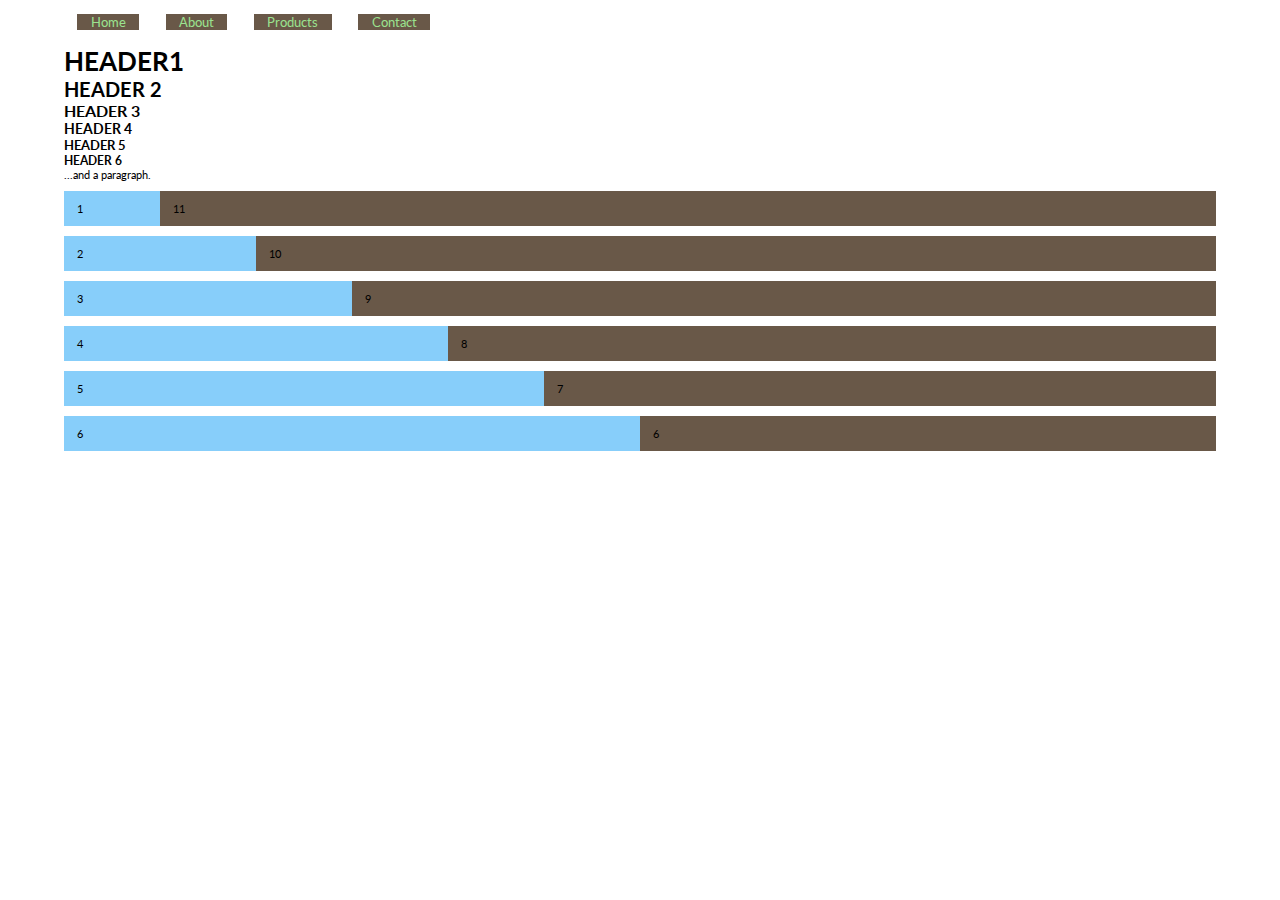
==== v1.2/index.html @ eed55770 "Templar v1.2" ====
<!--
    Copyrights reserved by Antonio Figueroa          January 25, 2014

    Project: Templar v1.1                                Client: Self
-->
<!DOCTYPE html>
<html>
<head>
    <title>Templar v1.1</title>
    <!---------------------------Stylesheets--------------------------->
    <link rel="stylesheet" href="css/styles.css" type="text/css">
    <!----------------------------------------------------------------->

    <!---------------------------Font Styles--------------------------->
    <!--Name: "Lato" src=http://www.google.com/fonts#QuickUsePlace:quickUse/Family:Lato:400,300,100,700,900-->
    <link href='http://fonts.googleapis.com/css?family=Lato:400,700,300' rel='stylesheet' type='text/css'>
    <!----------------------------------------------------------------->
</head>
<body>
    <div class="wrapper">
        <div class="row">
            <nav>
                <ul>
                    <li><a href="#">Home</a></li>
                    <li><a href="#">About</a></li>
                    <li><a href="#">Products</a></li>
                    <li><a href="#">Contact</a></li>
                </ul>
            </nav>
        </div>
        <div class="row">
            <h1>Header1</h1>
            <h2>Header 2</h2>
            <h3>Header 3</h3>
            <h4>Header 4</h4>
            <h5>Header 5</h5>
            <h6>Header 6</h6>
            <p>...and a paragraph.</p>
        </div>

        <div class="row">
            <div class="one column">
                <p>1</p>
            </div>
            <div class="eleven columns">
                <p>11</p>
            </div>
        </div>
        <div class="row">
            <div class="two columns">
                <p>2</p>
            </div>
            <div class="ten columns">
                <p>10</p>
            </div>
        </div>
        <div class="row">
            <div class="three columns">
                <p>3</p>
            </div>
            <div class="nine columns">
                <p>9</p>
            </div>
        </div>
        <div class="row">
            <div class="four columns">
                <p>4</p>
            </div>
            <div class="eight columns">
                <p>8</p>
            </div>
        </div>
        <div class="row">
            <div class="five columns">
                <p>5</p>
            </div>
            <div class="seven columns">
                <p>7</p>
            </div>
        </div>
        <div class="row">
            <div class="six columns">
                <p>6</p>
            </div>
            <div class="six columns">
                <p>6</p>
            </div>
        </div>
    </div>
</body>
</html>
---- v1.2/css/styles.css ----
/*================Metadata-==================*/
/*===========================================*/
/*------------Project Details----------------*/
/*
  -------------------------------------------
    Date: January 25, 2014

    Created by: Antonio Figueroa
    Email: figueroawebdesigns@gmail.com
    Phone: 787-209-1421

    Project Name: Templar v1.
    Client Name: Self
    Email: n/a
    Phone: n/a
    -------------------------------------------
*/
/*-------------------------------------------*/

/*-------------Color Palette-----------------*/
/*
    Medium brown = #695848
    Minty green = #9BE38F
*/
/*-------------------------------------------*/
/*===========================================*/

/*==============Basic Styling================*/
/*===========================================*/

/*-----------------Global--------------------*/
/*-------------------------------------------*/
*{
    margin:0;
    padding: 0;
    text-decoration: none;
    list-style: none;
}
body{
    font-size: 10px;
}
h1, h2, h3, h4, h5, h6, p, a, li,label, input{
    font-family: 'Lato', sans-serif;
}
h1, h2, h3, h4, h5, h6{
    text-transform: uppercase;
}
img{
    max-width: 100%;
}
/*-------------------------------------------*/

/*----------------Navigation-----------------*/
/*-------------------------------------------*/

nav ul li{
    float:left;
    padding: 0 0.83333rem;

    text-align: center;
    color: #9BE38F;
}
nav ul li a{
    font-size: 1.3em;
    min-height: 25px;
    line-height: 25px;
    background-color: #695848;
    color: #9BE38F;
    padding-left: 0.83333rem;
    padding-right: 0.83333rem;

}
nav ul li a:hover{
    background-color:#9BE38F;
    color: #695848;
}
nav ul li a:visited{
    color: inherit;
}
/*-------------------------------------------*/

/*------------------Fonts--------------------*/
/*-------------------------------------------*/
h1{
    font-size: 2.6em; /*26px*/
}
h2{
    font-size: 2em; /*20px*/
}
h3{
    font-size: 1.6em; /*16px*/
}
h4{
    font-size: 1.4em; /*14px*/
}
h5{
    font-size: 1.3em; /*13px*/
}
h6{
    font-size: 1.2em; /*12px*/
}
p{
    font-size: 1.1em; /*26px*/
}
a{
    font-size: 1.1em; /*26px*/
}
/*-------------------------------------------*/

/*----------------Containers-----------------*/
/*-------------------------------------------*/
.wrapper{
    width: 90%;
    margin: 0 auto;
    position: relative;
}
.row{
    clear:both;
    width: auto;
    margin: 10px auto;
    overflow: hidden;
}

.row .row {
    width: auto;
    /*margin:  0 -0.9375rem;*/
    max-width: none;
}
/*-------------------------------------------*/

/*------------------Columns------------------*/
/*-------------------------------------------*/
.one{
    width: 8.3333%;
}
.two{
    width: 16.6667%;
}
.three{
    width: 25%;
}
.four{
    width: 33.3333%;
}
.five{
    width: 41.6667%;
}
.six{
    width: 50%;
}
.seven{
    width: 58.3333%;
}
.eight{
    width: 66.6667%;
}
.nine{
    width: 75%;
}
.ten{
    width: 83.3333%;
}
.eleven{
    width: 91.6667%;
}
.twelve{
     width: 100%;
 }
.column, .columns{
    position: relative;
    float: left;
    min-height: 35px;
    line-height: 35px;
    display: block;

    /*Grid color*/
    background-color: lightskyblue;
}
.column:nth-child(2), .columns:nth-child(2){
    background-color: #695848;
}
.row .column *, .row .columns *{
    padding-left: 0.83333rem;
    padding-right: 0.83333rem;
}
/*-------------------------------------------*/
/*===========================================*/

/*==============Media Queries================*/
/*===========================================*/

/* Tablet Portrait size to standards 960px (devices and browsers) */
@media screen and (min-width: 768px) and (max-width: 959px){}

/* Mobile Landscape to tablet portrait (devices and browsers) */
@media screen and (min-width: 480px) and (max-width: 767px){}

/* Mobile Portrait Size to Mobile Landscape Size (devices and browsers)*/
@media screen and  (max-width: 479px){
    /*Containers*/
    .wrapper{
        width: 100%;
    }
    /*Navigation*/
    nav ul li{
        float: none;
        width: 100%;
        padding: 0;
        min-height: 44px;
        line-height: 44px;
    }
    nav ul li a{
        width: 100%;
        text-align: center;
        min-height: 45px;
        line-height: 45px;
        padding: 14px 48%;
    }
    /*Fonts*/
    h1,h2,h3,h4,h5,h6,p{
        text-align: center;
        margin: 0 auto;
    }
    /*Columns*/
    .column, .columns{
        width: 100%;
    }
}
/*===========================================*/
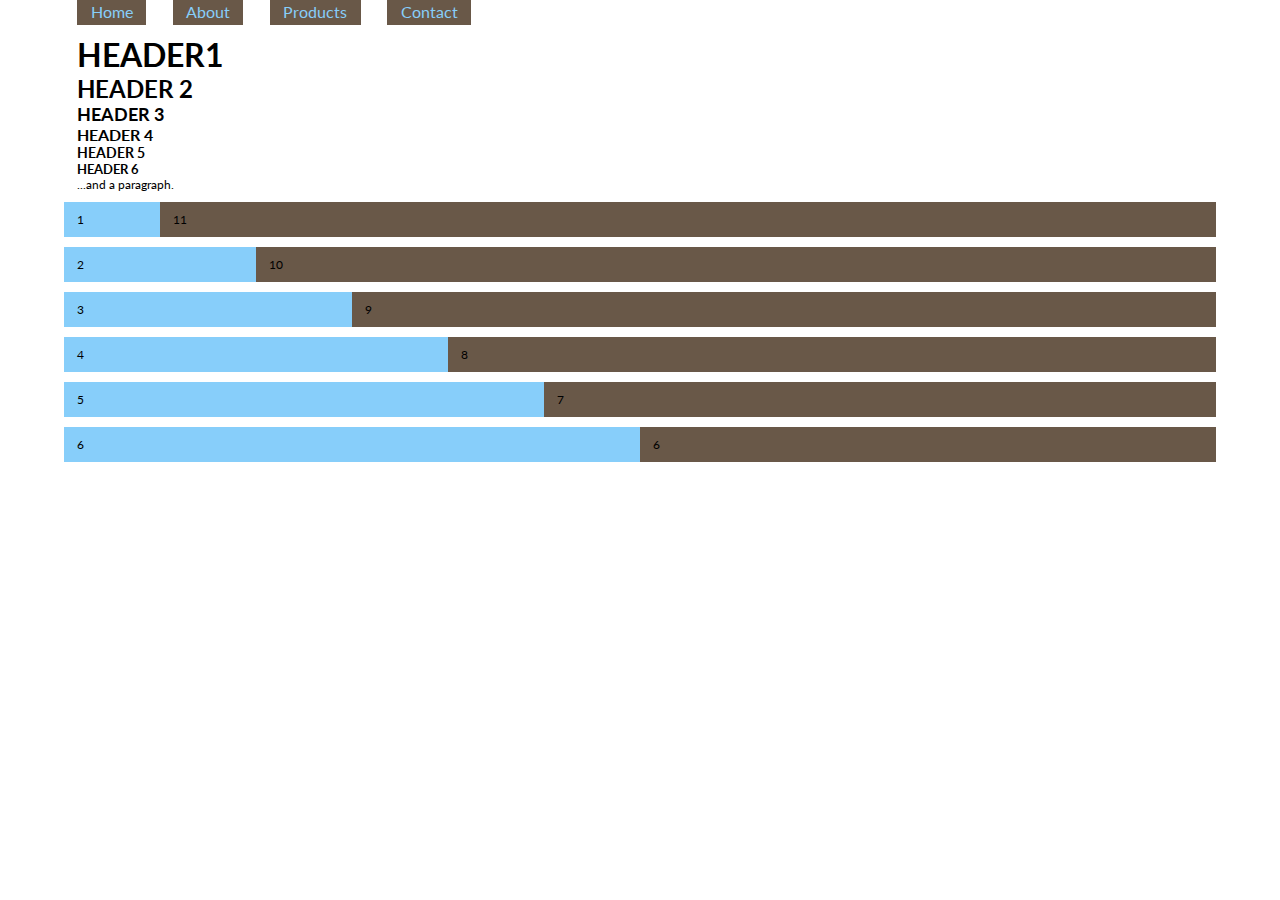
==== commit 94d2b159: "Templar v1.2" ====
--- a/v1.2/index.html
+++ b/v1.2/index.html
@@ -1,12 +1,12 @@
 <!--
     Copyrights reserved by Antonio Figueroa          January 25, 2014
 
-    Project: Templar v1.1                                Client: Self
+    Project: Templar v1.2                                Client: Self
 -->
 <!DOCTYPE html>
 <html>
 <head>
-    <title>Templar v1.1</title>
+    <title>Templar v1.2</title>
     <!---------------------------Stylesheets--------------------------->
     <link rel="stylesheet" href="css/styles.css" type="text/css">
     <!----------------------------------------------------------------->
@@ -21,10 +21,10 @@
         <div class="row">
             <nav>
                 <ul>
-                    <li><a href="#">Home</a></li>
-                    <li><a href="#">About</a></li>
-                    <li><a href="#">Products</a></li>
-                    <li><a href="#">Contact</a></li>
+                    <li><a href="#"><p>Home</p></a></li>
+                    <li><a href="#"><p>About</p></a></li>
+                    <li><a href="#"><p>Products</p></a></li>
+                    <li><a href="#"><p>Contact</p></a></li>
                 </ul>
             </nav>
         </div>
--- a/v1.2/css/styles.css
+++ b/v1.2/css/styles.css
@@ -9,7 +9,7 @@
     Email: figueroawebdesigns@gmail.com
     Phone: 787-209-1421
 
-    Project Name: Templar v1.
+    Project Name: Templar v1.2
     Client Name: Self
     Email: n/a
     Phone: n/a
@@ -20,7 +20,7 @@
 /*-------------Color Palette-----------------*/
 /*
     Medium brown = #695848
-    Minty green = #9BE38F
+    Light sky blue = lightskyblue
 */
 /*-------------------------------------------*/
 /*===========================================*/
@@ -36,12 +36,20 @@
     text-decoration: none;
     list-style: none;
 }
+.row .column *, .row .columns *{
+    padding-left: 0.83333rem;
+    padding-right: 0.83333rem;
+}
 body{
     font-size: 10px;
 }
 h1, h2, h3, h4, h5, h6, p, a, li,label, input{
     font-family: 'Lato', sans-serif;
 }
+h1, h2, h3, h4, h5, h6, p, label, input{
+    padding-left: 0.83333rem;
+    padding-right: 0.83333rem;
+}
 h1, h2, h3, h4, h5, h6{
     text-transform: uppercase;
 }
@@ -52,62 +60,77 @@
 
 /*----------------Navigation-----------------*/
 /*-------------------------------------------*/
-
 nav ul li{
     float:left;
     padding: 0 0.83333rem;
-
     text-align: center;
-    color: #9BE38F;
 }
 nav ul li a{
-    font-size: 1.3em;
     min-height: 25px;
     line-height: 25px;
+}
+nav ul li a p{
+    font-size: 1.3em;
     background-color: #695848;
-    color: #9BE38F;
+    color: lightskyblue;
     padding-left: 0.83333rem;
     padding-right: 0.83333rem;
-
-}
-nav ul li a:hover{
-    background-color:#9BE38F;
+}
+nav ul li a p:hover{
+    background-color:lightskyblue;
     color: #695848;
 }
 nav ul li a:visited{
     color: inherit;
 }
+/*nav ul li{*/
+    /*float: none;*/
+    /*width: 100%;*/
+    /*padding: 0;*/
+/*}*/
+/*nav ul li a{*/
+    /*width: 100%;*/
+    /*text-align: center;*/
+    /*min-height: 45px;*/
+    /*line-height: 45px;*/
+/*}*/
+/*nav ul li a p{*/
+    /*width: 100%;*/
+    /*text-align: center;*/
+    /*min-height: 45px;*/
+    /*line-height: 45px;*/
+/*}*/
 /*-------------------------------------------*/
 
 /*------------------Fonts--------------------*/
 /*-------------------------------------------*/
 h1{
-    font-size: 2.6em; /*26px*/
+    font-size: 3.2em; /*26px*/
 }
 h2{
-    font-size: 2em; /*20px*/
+    font-size: 2.4em; /*20px*/
 }
 h3{
-    font-size: 1.6em; /*16px*/
+    font-size: 1.8em; /*16px*/
 }
 h4{
-    font-size: 1.4em; /*14px*/
+    font-size: 1.6em; /*14px*/
 }
 h5{
-    font-size: 1.3em; /*13px*/
+    font-size: 1.4em; /*13px*/
 }
 h6{
-    font-size: 1.2em; /*12px*/
+    font-size: 1.3em; /*12px*/
 }
 p{
-    font-size: 1.1em; /*26px*/
+    font-size: 1.2em; /*26px*/
 }
 a{
-    font-size: 1.1em; /*26px*/
-}
-/*-------------------------------------------*/
-
-/*----------------Containers-----------------*/
+    font-size: 1.2em; /*26px*/
+}
+/*-------------------------------------------*/
+
+/*--------------------Rows-------------------*/
 /*-------------------------------------------*/
 .wrapper{
     width: 90%;
@@ -125,6 +148,9 @@
     width: auto;
     /*margin:  0 -0.9375rem;*/
     max-width: none;
+}
+.row:first-of-type{
+    margin-top: 0;
 }
 /*-------------------------------------------*/
 
@@ -179,10 +205,6 @@
 .column:nth-child(2), .columns:nth-child(2){
     background-color: #695848;
 }
-.row .column *, .row .columns *{
-    padding-left: 0.83333rem;
-    padding-right: 0.83333rem;
-}
 /*-------------------------------------------*/
 /*===========================================*/
 
@@ -206,15 +228,19 @@
         float: none;
         width: 100%;
         padding: 0;
-        min-height: 44px;
-        line-height: 44px;
     }
     nav ul li a{
         width: 100%;
         text-align: center;
         min-height: 45px;
         line-height: 45px;
-        padding: 14px 48%;
+    }
+    nav ul li a p{
+        width: 100%;
+        text-align: center;
+        min-height: 45px;
+        line-height: 45px;
+        padding: 0;
     }
     /*Fonts*/
     h1,h2,h3,h4,h5,h6,p{
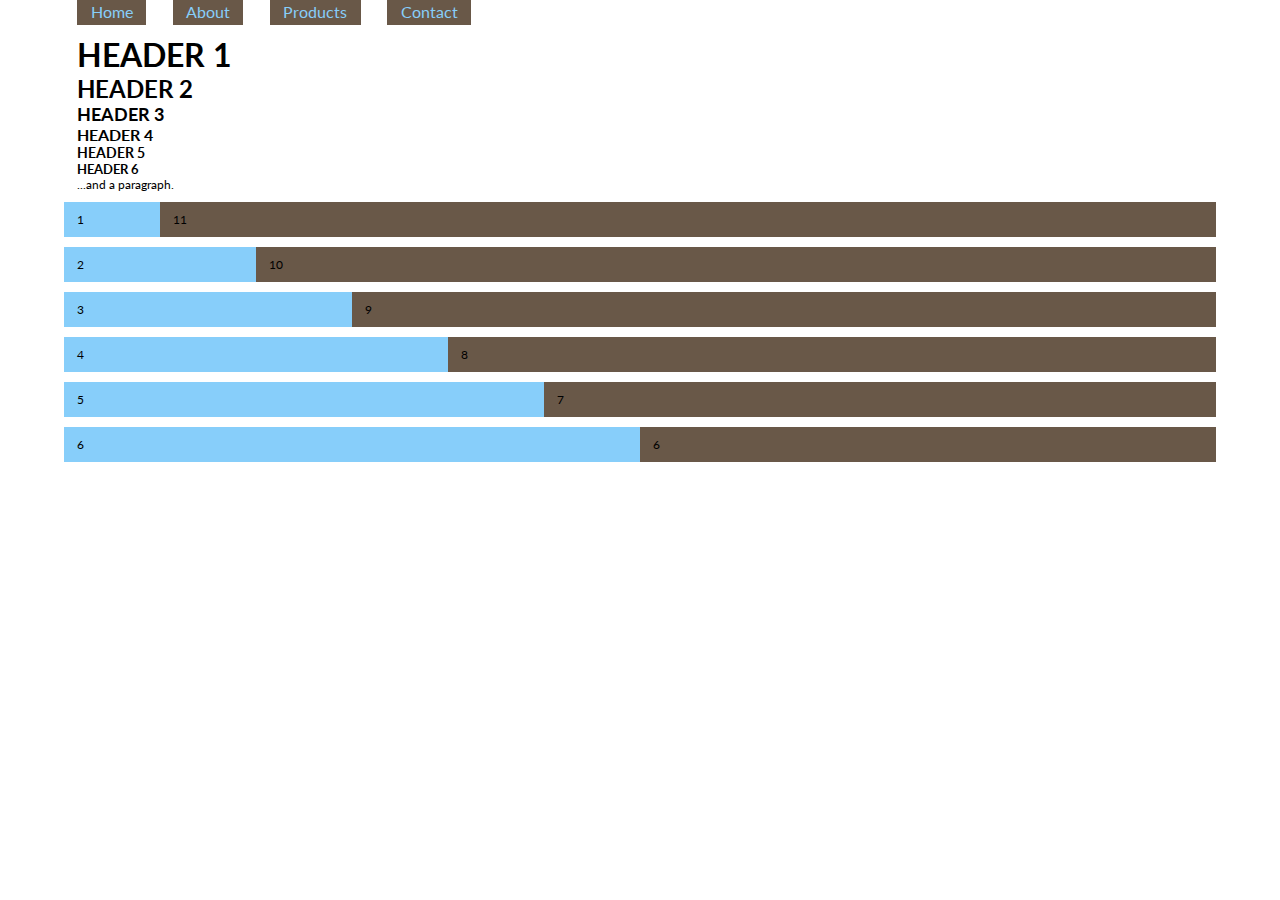
==== commit 86052f98: "Templar v1.2" ====
--- a/v1.2/index.html
+++ b/v1.2/index.html
@@ -29,7 +29,7 @@
             </nav>
         </div>
         <div class="row">
-            <h1>Header1</h1>
+            <h1>Header 1</h1>
             <h2>Header 2</h2>
             <h3>Header 3</h3>
             <h4>Header 4</h4>
--- a/v1.2/css/styles.css
+++ b/v1.2/css/styles.css
@@ -55,6 +55,7 @@
 }
 img{
     max-width: 100%;
+    width: inherit;
 }
 /*-------------------------------------------*/
 
@@ -205,8 +206,17 @@
 .column:nth-child(2), .columns:nth-child(2){
     background-color: #695848;
 }
-/*-------------------------------------------*/
-/*===========================================*/
+/*------------------------------------------*/
+/*==========================================*/
+
+/*==============Page content================*/ /*Version 1.3 coming soon*/
+/*-----------------Images-------------------*/
+/*------------------------------------------*/
+/*-----------------Tables-------------------*/
+/*------------------------------------------*/
+/*-----------------Forms--------------------*/
+/*------------------------------------------*/
+/*==========================================*/
 
 /*==============Media Queries================*/
 /*===========================================*/
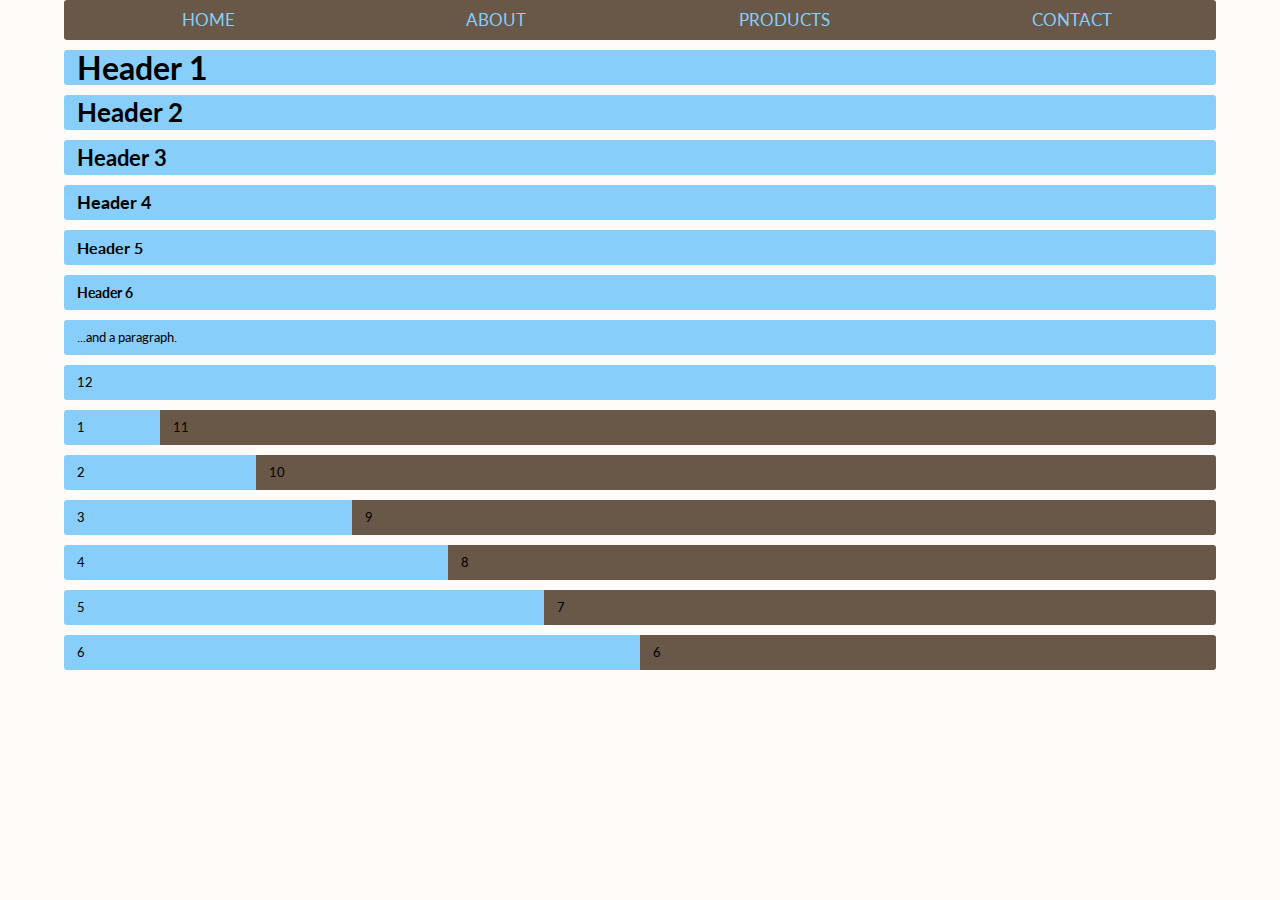
==== commit c1fe28c3: "Templar v1.2" ====
--- a/v1.2/index.html
+++ b/v1.2/index.html
@@ -1,7 +1,8 @@
 <!--
     Copyrights reserved by Antonio Figueroa          January 25, 2014
 
-    Project: Templar v1.2                                Client: Self
+    Project: Templar v1.2
+    Client: Self
 -->
 <!DOCTYPE html>
 <html>
@@ -21,68 +22,98 @@
         <div class="row">
             <nav>
                 <ul>
-                    <li><a href="#"><p>Home</p></a></li>
+                    <li><a href="#"><p class="radiusStart">Home</p></a></li>
                     <li><a href="#"><p>About</p></a></li>
                     <li><a href="#"><p>Products</p></a></li>
-                    <li><a href="#"><p>Contact</p></a></li>
+                    <li><a href="#"><p class="radiusFinish">Contact</p></a></li>
                 </ul>
             </nav>
         </div>
         <div class="row">
-            <h1>Header 1</h1>
-            <h2>Header 2</h2>
-            <h3>Header 3</h3>
-            <h4>Header 4</h4>
-            <h5>Header 5</h5>
-            <h6>Header 6</h6>
-            <p>...and a paragraph.</p>
+            <div class="twelve columns radiusStart radiusFinish">
+                <h1>Header 1</h1>
+            </div>
+       </div>
+        <div class="row">
+            <div class="twelve columns radiusStart radiusFinish">
+                <h2>Header 2</h2>
+            </div>
         </div>
-
         <div class="row">
-            <div class="one column">
+            <div class="twelve columns radiusStart radiusFinish">
+                <h3>Header 3</h3>
+            </div>
+        </div>
+        <div class="row">
+            <div class="twelve columns radiusStart radiusFinish">
+                <h4>Header 4</h4>
+            </div>
+        </div>
+        <div class="row">
+            <div class="twelve columns radiusStart radiusFinish">
+                <h5>Header 5</h5>
+            </div>
+        </div>
+        <div class="row">
+            <div class="twelve columns radiusStart radiusFinish">
+                <h6>Header 6</h6>
+            </div>
+        </div>
+        <div class="row">
+            <div class="twelve columns radiusStart radiusFinish">
+                <p>...and a paragraph.</p>
+            </div>
+        </div>
+        <div class="row">
+            <div class="twelve columns radiusStart radiusFinish">
+                <p>12</p>
+            </div>
+        </div>
+        <div class="row">
+            <div class="one column radiusStart">
                 <p>1</p>
             </div>
-            <div class="eleven columns">
+            <div class="eleven columns radiusFinish">
                 <p>11</p>
             </div>
         </div>
         <div class="row">
-            <div class="two columns">
+            <div class="two columns radiusStart">
                 <p>2</p>
             </div>
-            <div class="ten columns">
+            <div class="ten columns radiusFinish">
                 <p>10</p>
             </div>
         </div>
         <div class="row">
-            <div class="three columns">
+            <div class="three columns radiusStart">
                 <p>3</p>
             </div>
-            <div class="nine columns">
+            <div class="nine columns radiusFinish">
                 <p>9</p>
             </div>
         </div>
         <div class="row">
-            <div class="four columns">
+            <div class="four columns radiusStart">
                 <p>4</p>
             </div>
-            <div class="eight columns">
+            <div class="eight columns radiusFinish">
                 <p>8</p>
             </div>
         </div>
         <div class="row">
-            <div class="five columns">
+            <div class="five columns radiusStart">
                 <p>5</p>
             </div>
-            <div class="seven columns">
+            <div class="seven columns radiusFinish">
                 <p>7</p>
             </div>
         </div>
         <div class="row">
-            <div class="six columns">
+            <div class="six columns radiusStart">
                 <p>6</p>
             </div>
-            <div class="six columns">
+            <div class="six columns radiusFinish">
                 <p>6</p>
             </div>
         </div>
--- a/v1.2/css/styles.css
+++ b/v1.2/css/styles.css
@@ -1,5 +1,4 @@
-/*================Metadata-==================*/
-/*===========================================*/
+/*================================Metadata===============================*/
 /*------------Project Details----------------*/
 /*
   -------------------------------------------
@@ -19,13 +18,18 @@
 
 /*-------------Color Palette-----------------*/
 /*
-    Medium brown = #695848
-    Light sky blue = lightskyblue
+    Night grey: #30302F
+    Dark grey: #575555
+    Warm grey: #C7C4C2
+    Creamy white: #FFFBF9
+    Darbark brown: #695848
+    Orange kick: #FF703E
+    Balance blue: #C2E3FF
 */
 /*-------------------------------------------*/
-/*===========================================*/
-
-/*==============Basic Styling================*/
+/*=======================================================================*/
+
+/*================================Basic Styling===============================*/
 /*===========================================*/
 
 /*-----------------Global--------------------*/
@@ -42,20 +46,25 @@
 }
 body{
     font-size: 10px;
+    background-color: #FFFBF9 ;
 }
 h1, h2, h3, h4, h5, h6, p, a, li,label, input{
     font-family: 'Lato', sans-serif;
 }
-h1, h2, h3, h4, h5, h6, p, label, input{
-    padding-left: 0.83333rem;
-    padding-right: 0.83333rem;
-}
 h1, h2, h3, h4, h5, h6{
-    text-transform: uppercase;
+    text-transform: capitalize;
 }
 img{
     max-width: 100%;
-    width: inherit;
+    width: auto;
+}
+.radiusStart{
+    border-top-left-radius: 3px;
+    border-bottom-left-radius: 3px;
+}
+.radiusFinish{
+    border-top-right-radius: 3px;
+    border-bottom-right-radius: 3px;
 }
 /*-------------------------------------------*/
 
@@ -63,19 +72,19 @@
 /*-------------------------------------------*/
 nav ul li{
     float:left;
-    padding: 0 0.83333rem;
     text-align: center;
-}
-nav ul li a{
-    min-height: 25px;
-    line-height: 25px;
+    width: 25%;          /* Li width: four columns */
+    height: 40px;
+    min-width: 81px;
+    min-height: 40px;
 }
 nav ul li a p{
-    font-size: 1.3em;
+    text-align: center;
+    text-transform: uppercase;
+    height: inherit;
+    line-height: 40px;
     background-color: #695848;
     color: lightskyblue;
-    padding-left: 0.83333rem;
-    padding-right: 0.83333rem;
 }
 nav ul li a p:hover{
     background-color:lightskyblue;
@@ -84,23 +93,6 @@
 nav ul li a:visited{
     color: inherit;
 }
-/*nav ul li{*/
-    /*float: none;*/
-    /*width: 100%;*/
-    /*padding: 0;*/
-/*}*/
-/*nav ul li a{*/
-    /*width: 100%;*/
-    /*text-align: center;*/
-    /*min-height: 45px;*/
-    /*line-height: 45px;*/
-/*}*/
-/*nav ul li a p{*/
-    /*width: 100%;*/
-    /*text-align: center;*/
-    /*min-height: 45px;*/
-    /*line-height: 45px;*/
-/*}*/
 /*-------------------------------------------*/
 
 /*------------------Fonts--------------------*/
@@ -109,25 +101,25 @@
     font-size: 3.2em; /*26px*/
 }
 h2{
-    font-size: 2.4em; /*20px*/
+    font-size: 2.6em; /*20px*/
 }
 h3{
-    font-size: 1.8em; /*16px*/
+    font-size: 2.2em; /*16px*/
 }
 h4{
-    font-size: 1.6em; /*14px*/
+    font-size: 1.8em; /*14px*/
 }
 h5{
-    font-size: 1.4em; /*13px*/
+    font-size: 1.6em; /*13px*/
 }
 h6{
-    font-size: 1.3em; /*12px*/
+    font-size: 1.4em; /*12px*/
 }
 p{
-    font-size: 1.2em; /*26px*/
+    font-size: 1.3em; /*26px*/
 }
 a{
-    font-size: 1.2em; /*26px*/
+    font-size: 1.3em; /*26px*/
 }
 /*-------------------------------------------*/
 
@@ -144,14 +136,9 @@
     margin: 10px auto;
     overflow: hidden;
 }
-
 .row .row {
     width: auto;
-    /*margin:  0 -0.9375rem;*/
     max-width: none;
-}
-.row:first-of-type{
-    margin-top: 0;
 }
 /*-------------------------------------------*/
 
@@ -193,6 +180,7 @@
 .twelve{
      width: 100%;
  }
+
 .column, .columns{
     position: relative;
     float: left;
@@ -203,37 +191,44 @@
     /*Grid color*/
     background-color: lightskyblue;
 }
-.column:nth-child(2), .columns:nth-child(2){
+.column:nth-child(2), .columns:nth-child(2){    /* Color for previewing*/
     background-color: #695848;
 }
 /*------------------------------------------*/
-/*==========================================*/
-
-/*==============Page content================*/ /*Version 1.3 coming soon*/
+/*=======================================================================*/
+
+/*====================================Page content==================================*/ /*Version 1.3 coming soon*/
 /*-----------------Images-------------------*/
 /*------------------------------------------*/
 /*-----------------Tables-------------------*/
 /*------------------------------------------*/
 /*-----------------Forms--------------------*/
 /*------------------------------------------*/
-/*==========================================*/
-
-/*==============Media Queries================*/
-/*===========================================*/
+/*==================================================================================*/
+
+/*============================Media Queries============================*/
+/*=====================================================================*/
 
 /* Tablet Portrait size to standards 960px (devices and browsers) */
-@media screen and (min-width: 768px) and (max-width: 959px){}
+@media screen and (min-width: 768px) and (max-width: 959px){
+
+}
+/*------------------------------------------------------------------*/
 
 /* Mobile Landscape to tablet portrait (devices and browsers) */
-@media screen and (min-width: 480px) and (max-width: 767px){}
-
-/* Mobile Portrait Size to Mobile Landscape Size (devices and browsers)*/
+@media screen and (min-width: 480px) and (max-width: 767px){
+
+}
+/*------------------------------------------------------------------*/
+
+/*Mobile Portrait Size to Mobile Landscape Size (devices and browsers)*/
 @media screen and  (max-width: 479px){
-    /*Containers*/
+    /*--------Global--------*/
     .wrapper{
         width: 100%;
     }
-    /*Navigation*/
+    /*----------------------*/
+    /*--------Navigation--------*/
     nav ul li{
         float: none;
         width: 100%;
@@ -252,14 +247,21 @@
         line-height: 45px;
         padding: 0;
     }
-    /*Fonts*/
+    /*----------------------*/
+    /*--------Fonts--------*/
     h1,h2,h3,h4,h5,h6,p{
         text-align: center;
         margin: 0 auto;
     }
-    /*Columns*/
+    /*----------------------*/
+    /*--------Columns--------*/
     .column, .columns{
         width: 100%;
     }
-}
-/*===========================================*/+    /*----------------------*/
+    /*--------Rows--------*/
+}   .row:first-of-type{
+        margin-top: 0;
+    }
+/*------------------------------------------------------------------*/
+/*=====================================================================*/